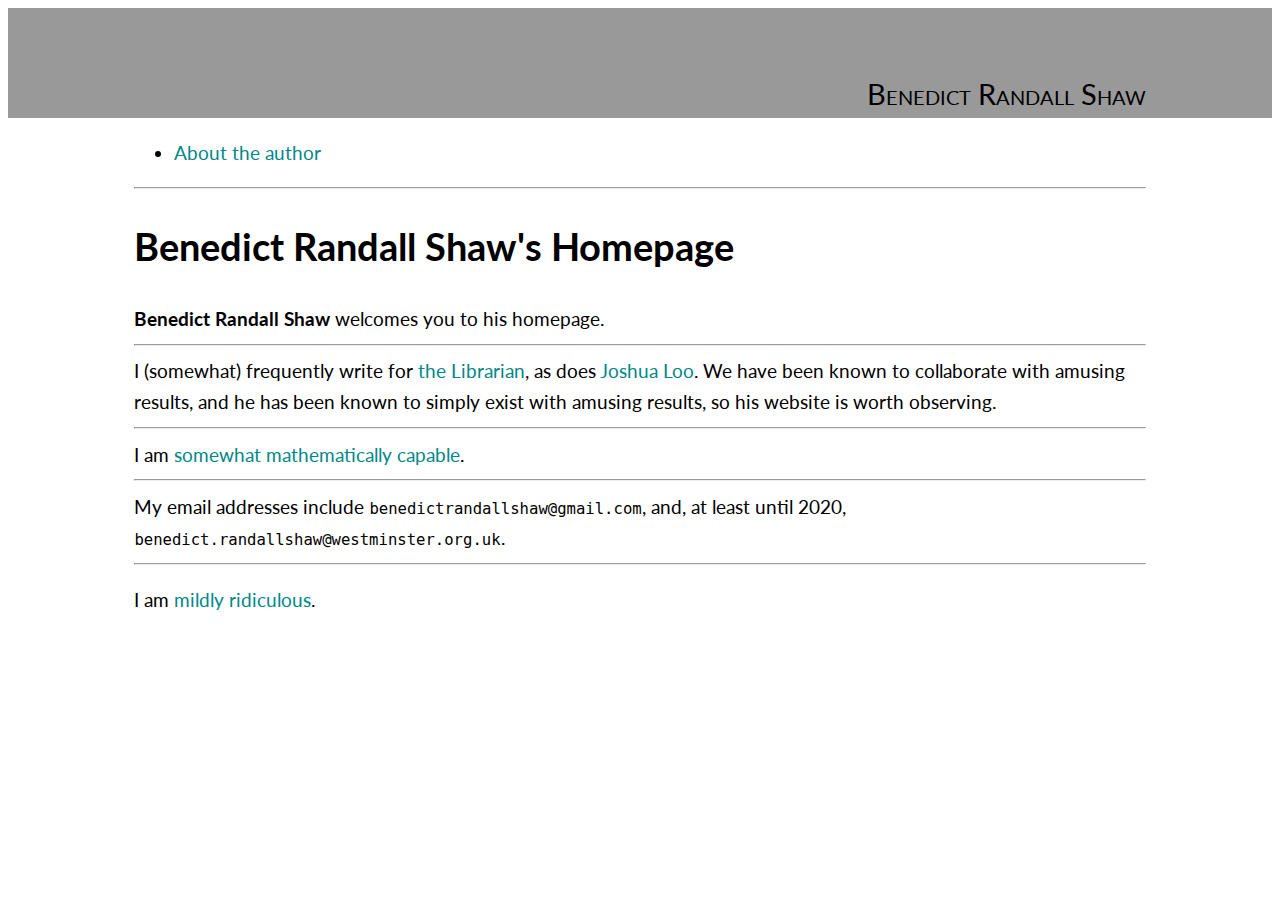
==== web/index.html @ b2c6c581 "Remove W. to prevent Bush comparisons." ====
<!DOCTYPE html>
<html lang="en-GB">

  <head>
    <title>Home</title>
    <meta charset="utf-8">
    <meta name="viewport" content="width=device-width, initial-scale=1">
    <link rel="stylesheet" type="text/css" href="../main.css">
    <base href="./">
  </head>

  <body>
    <div id="topblock">
      <div id="topmatter">
	<header id="logo">
	  Benedict Randall Shaw
	</header>
	
      </div>
    </div>
    <main>
      <div id="webtoc"><ul>
<li><a href=About class="webtoci">About the author</a></li>
</ul>
</div>
<hr>
      <header id="title">
	<h1 class="titletext">Benedict Randall Shaw's Homepage</h1>
      </header>
      <strong>Benedict Randall Shaw</strong> welcomes you to his homepage.
<hr>
I (somewhat) frequently write for <a href="https://librarian.cf">the Librarian</a>, as does <a href="https://Joshua%20Loo">Joshua Loo</a>. We have been known to collaborate with amusing results, and he has been known to simply exist with amusing results, so his website is worth observing.
<hr>
I am <a href="About#Olympiads">somewhat mathematically capable</a>.
<hr>
My email addresses include <code>benedictrandallshaw@gmail.com</code>, and, at least until 2020, <code>benedict.randallshaw@westminster.org.uk</code>.
<hr>
<p>I am <a href="About#Hobbies">mildly ridiculous</a>.</p>

    </main>
  </body>

</html>
---- main.css ----
@import url('https://fonts.googleapis.com/css?family=Lato:400,400i,700,700i,900,900i&subset=latin-ext');

body {
    font: 1.2em/1.62 Lato;
}

#topmatter {
    padding-left: auto;
    padding-right: auto;
    padding-top: 5%;
    display: block;
}

#topmatter, main {
    max-width: 80%;
    margin: auto;
}

#topblock {
    background-color: #999999;
}

#logo {
    font-variant: small-caps;
    text-align: right;
    font-size: 150%;
}

a {
    color: #008888;
    text-decoration: none;
}

nav {
    padding: 0.5ch 2ch;
    background-color: #CCCCCC;
}
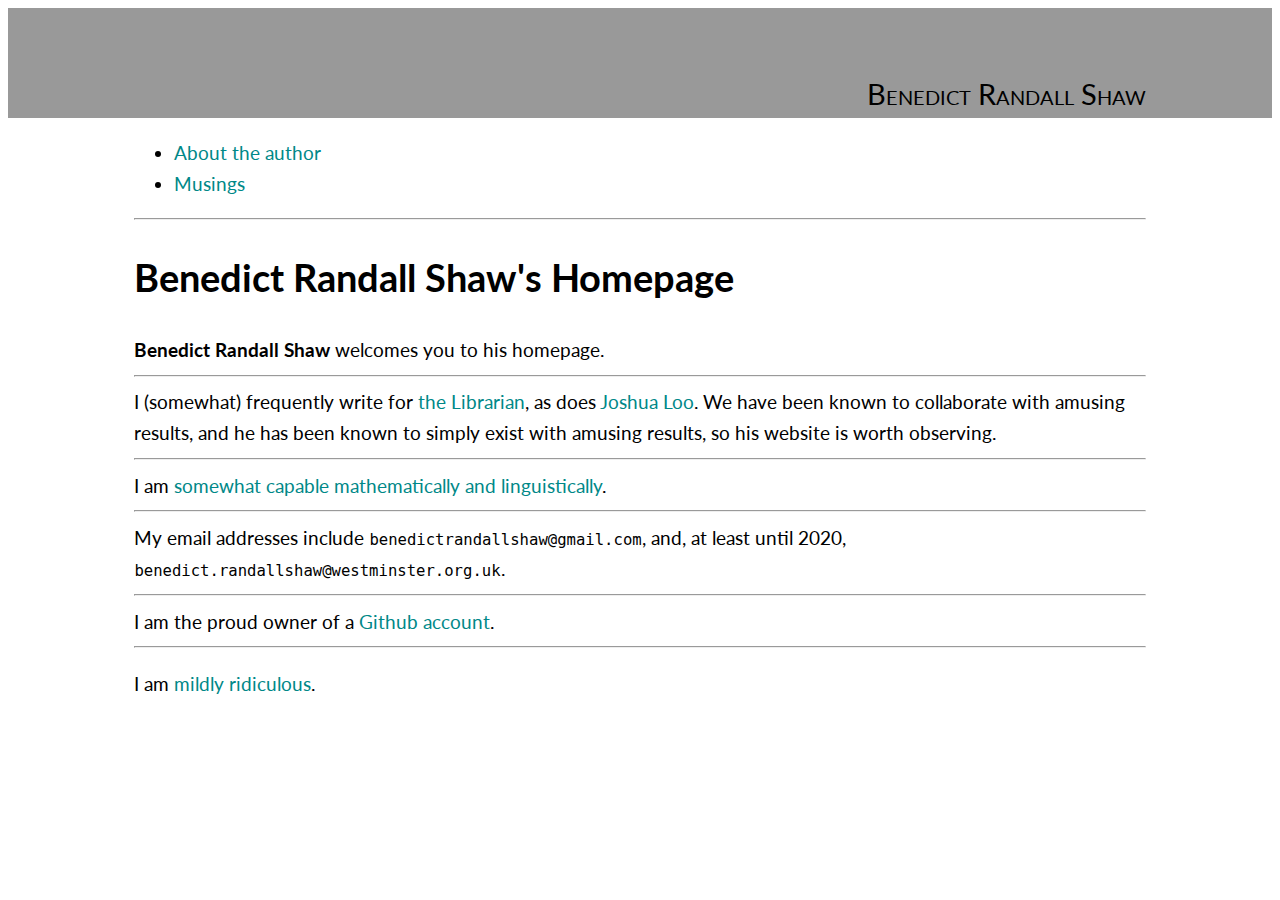
==== commit a77dfe14: "Musing on page bloat" ====
--- a/web/index.html
+++ b/web/index.html
@@ -21,6 +21,7 @@
     <main>
       <div id="webtoc"><ul>
 <li><a href=About class="webtoci">About the author</a></li>
+<li><a href=Musings class="webtoci">Musings</a></li>
 </ul>
 </div>
 <hr>
@@ -29,11 +30,13 @@
       </header>
       <strong>Benedict Randall Shaw</strong> welcomes you to his homepage.
 <hr>
-I (somewhat) frequently write for <a href="https://librarian.cf">the Librarian</a>, as does <a href="https://Joshua%20Loo">Joshua Loo</a>. We have been known to collaborate with amusing results, and he has been known to simply exist with amusing results, so his website is worth observing.
+I (somewhat) frequently write for <a href="https://librarian.cf">the Librarian</a>, as does <a href="https://joshualoo.net">Joshua Loo</a>. We have been known to collaborate with amusing results, and he has been known to simply exist with amusing results, so his website is worth observing.
 <hr>
-I am <a href="About#Olympiads">somewhat mathematically capable</a>.
+I am <a href="About#Olympiads">somewhat capable mathematically and linguistically</a>.
 <hr>
 My email addresses include <code>benedictrandallshaw@gmail.com</code>, and, at least until 2020, <code>benedict.randallshaw@westminster.org.uk</code>.
+<hr>
+I am the proud owner of a <a href="https://github.com/bwrs">Github account</a>.
 <hr>
 <p>I am <a href="About#Hobbies">mildly ridiculous</a>.</p>
 
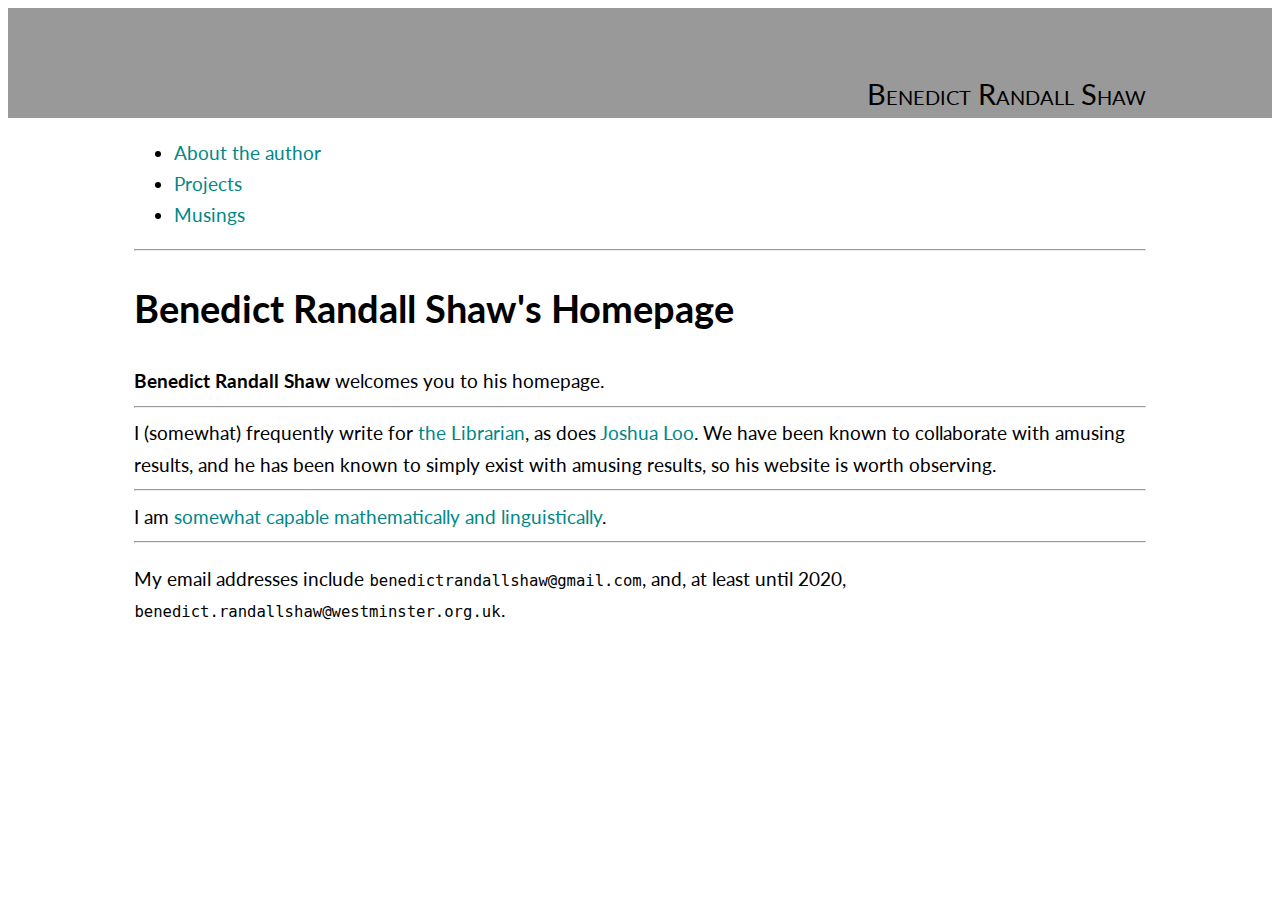
==== commit c2623e2d: "Added rsbw." ====
--- a/web/index.html
+++ b/web/index.html
@@ -21,6 +21,7 @@
     <main>
       <div id="webtoc"><ul>
 <li><a href=About class="webtoci">About the author</a></li>
+<li><a href=Projects class="webtoci">Projects</a></li>
 <li><a href=Musings class="webtoci">Musings</a></li>
 </ul>
 </div>
@@ -34,11 +35,7 @@
 <hr>
 I am <a href="About#Olympiads">somewhat capable mathematically and linguistically</a>.
 <hr>
-My email addresses include <code>benedictrandallshaw@gmail.com</code>, and, at least until 2020, <code>benedict.randallshaw@westminster.org.uk</code>.
-<hr>
-I am the proud owner of a <a href="https://github.com/bwrs">Github account</a>.
-<hr>
-<p>I am <a href="About#Hobbies">mildly ridiculous</a>.</p>
+<p>My email addresses include <code>benedictrandallshaw@gmail.com</code>, and, at least until 2020, <code>benedict.randallshaw@westminster.org.uk</code>.</p>
 
     </main>
   </body>
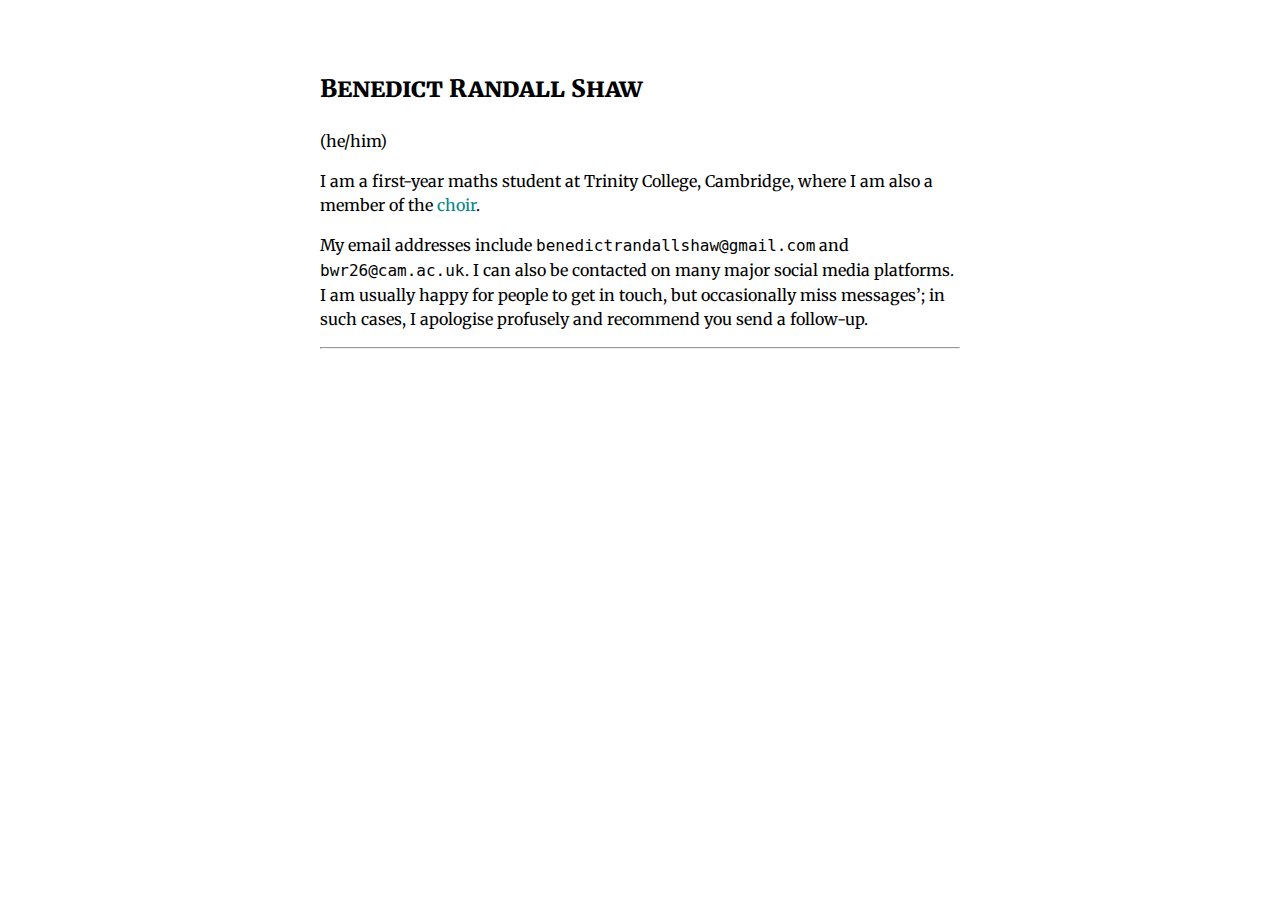
==== commit c6c29f9e: "Prune into a sensible website" ====
--- a/web/index.html
+++ b/web/index.html
@@ -17,25 +17,16 @@
 	</header>
 	
       </div>
-    </div>
     <main>
-      <div id="webtoc"><ul>
-<li><a href=About class="webtoci">About the author</a></li>
-<li><a href=Projects class="webtoci">Projects</a></li>
-<li><a href=Musings class="webtoci">Musings</a></li>
-</ul>
-</div>
-<hr>
       <header id="title">
-	<h1 class="titletext">Benedict Randall Shaw's Homepage</h1>
+	<h1 class="titletext"></h1>
       </header>
-      <strong>Benedict Randall Shaw</strong> welcomes you to his homepage.
-<hr>
-I (somewhat) frequently write for <a href="https://librarian.cf">the Librarian</a>, as does <a href="https://joshualoo.net">Joshua Loo</a>. We have been known to collaborate with amusing results, and he has been known to simply exist with amusing results, so his website is worth observing.
-<hr>
-I am <a href="About#Olympiads">somewhat capable mathematically and linguistically</a>.
-<hr>
-<p>My email addresses include <code>benedictrandallshaw@gmail.com</code>, and, at least until 2020, <code>benedict.randallshaw@westminster.org.uk</code>.</p>
+      <p>(he/him)</p>
+<p>I am a first-year maths student at Trinity College, Cambridge, where I am also a member of the <a href="http://trinitycollegechoir.com">choir</a>.</p>
+<p>My email addresses include <code>benedictrandallshaw@gmail.com</code> and <code>bwr26@cam.ac.uk</code>. I can also be contacted on many major social media platforms. I am usually happy for people to get in touch, but occasionally miss messages’; in such cases, I apologise profusely and recommend you send a follow-up.</p>
+
+      <hr>
+      
 
     </main>
   </body>
--- a/main.css
+++ b/main.css
@@ -1,7 +1,7 @@
-@import url('https://fonts.googleapis.com/css?family=Lato:400,400i,700,700i,900,900i&subset=latin-ext');
+@import url('https://fonts.googleapis.com/css?family=Merriweather:400,400i,700,700i,900,900i&subset=latin-ext');
 
 body {
-    font: 1.2em/1.62 Lato;
+    font: 400 16px/1.5 Merriweather;
 }
 
 #topmatter {
@@ -12,17 +12,14 @@
 }
 
 #topmatter, main {
-    max-width: 80%;
+    max-width: 40em;
     margin: auto;
 }
 
-#topblock {
-    background-color: #999999;
-}
-
 #logo {
+    font: 900 16px/1.5 Merriweather;
     font-variant: small-caps;
-    text-align: right;
+    text-align: left;
     font-size: 150%;
 }
 
@@ -32,6 +29,6 @@
 }
 
 nav {
-    padding: 0.5ch 2ch;
-    background-color: #CCCCCC;
+    font: 700 16px/1.5 Merriweather;
+    padding: 1ch 0ch;
 }
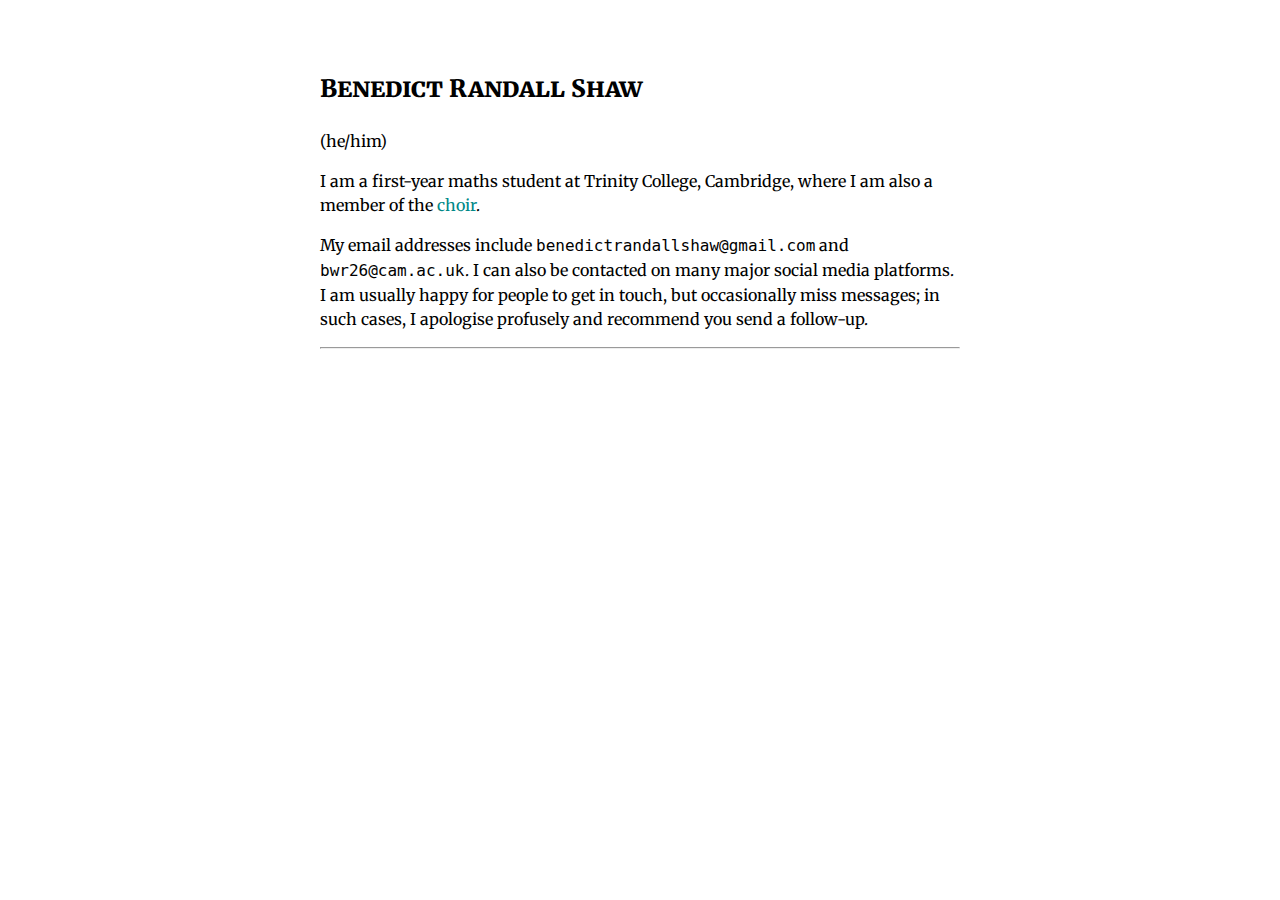
==== commit cc190709: "Fix typo" ====
--- a/web/index.html
+++ b/web/index.html
@@ -23,7 +23,7 @@
       </header>
       <p>(he/him)</p>
 <p>I am a first-year maths student at Trinity College, Cambridge, where I am also a member of the <a href="http://trinitycollegechoir.com">choir</a>.</p>
-<p>My email addresses include <code>benedictrandallshaw@gmail.com</code> and <code>bwr26@cam.ac.uk</code>. I can also be contacted on many major social media platforms. I am usually happy for people to get in touch, but occasionally miss messages’; in such cases, I apologise profusely and recommend you send a follow-up.</p>
+<p>My email addresses include <code>benedictrandallshaw@gmail.com</code> and <code>bwr26@cam.ac.uk</code>. I can also be contacted on many major social media platforms. I am usually happy for people to get in touch, but occasionally miss messages; in such cases, I apologise profusely and recommend you send a follow-up.</p>
 
       <hr>
       
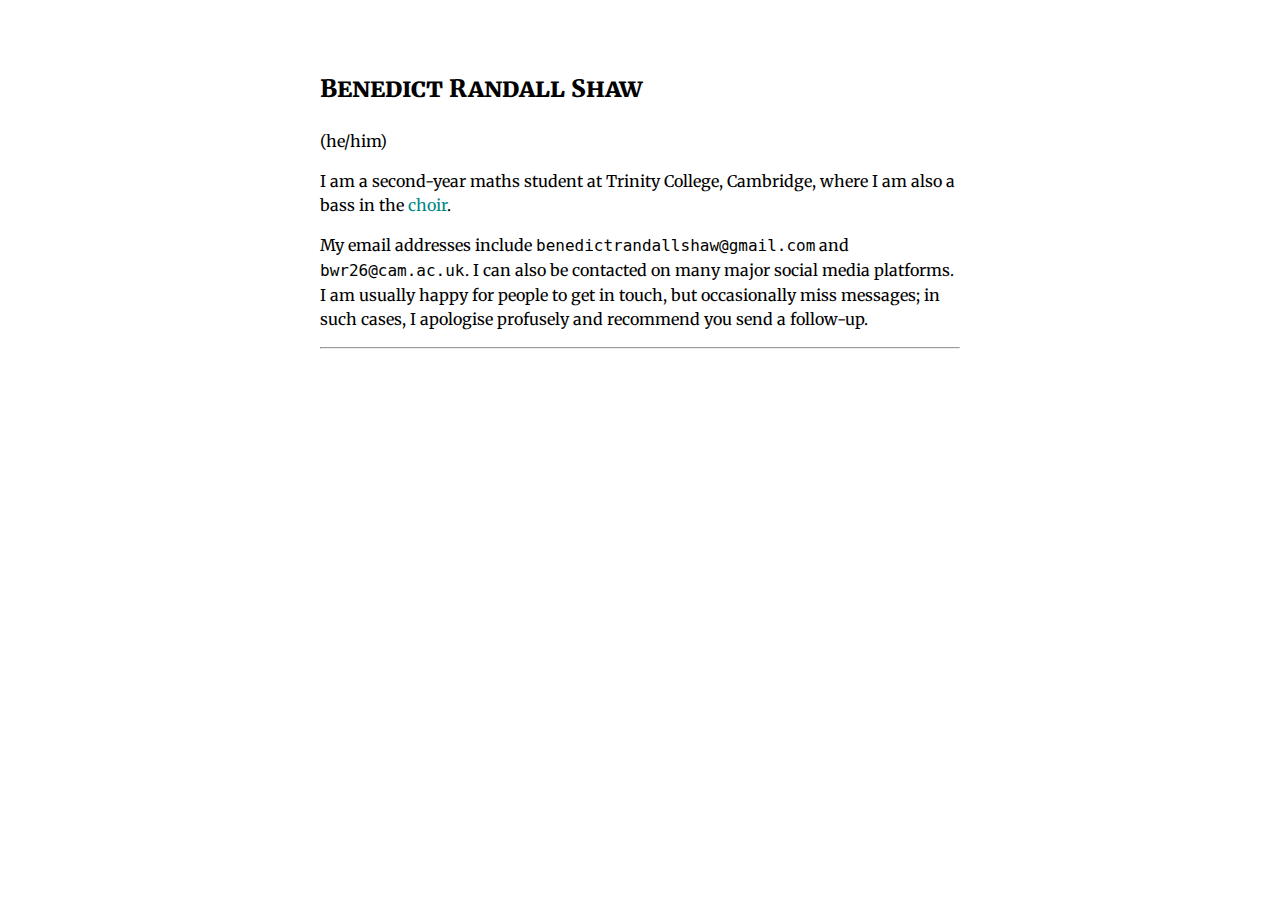
==== commit 8447c75c: "Updated to indicate second-year status and voice part" ====
--- a/web/index.html
+++ b/web/index.html
@@ -22,7 +22,7 @@
 	<h1 class="titletext"></h1>
       </header>
       <p>(he/him)</p>
-<p>I am a first-year maths student at Trinity College, Cambridge, where I am also a member of the <a href="http://trinitycollegechoir.com">choir</a>.</p>
+<p>I am a second-year maths student at Trinity College, Cambridge, where I am also a bass in the <a href="http://trinitycollegechoir.com">choir</a>.</p>
 <p>My email addresses include <code>benedictrandallshaw@gmail.com</code> and <code>bwr26@cam.ac.uk</code>. I can also be contacted on many major social media platforms. I am usually happy for people to get in touch, but occasionally miss messages; in such cases, I apologise profusely and recommend you send a follow-up.</p>
 
       <hr>
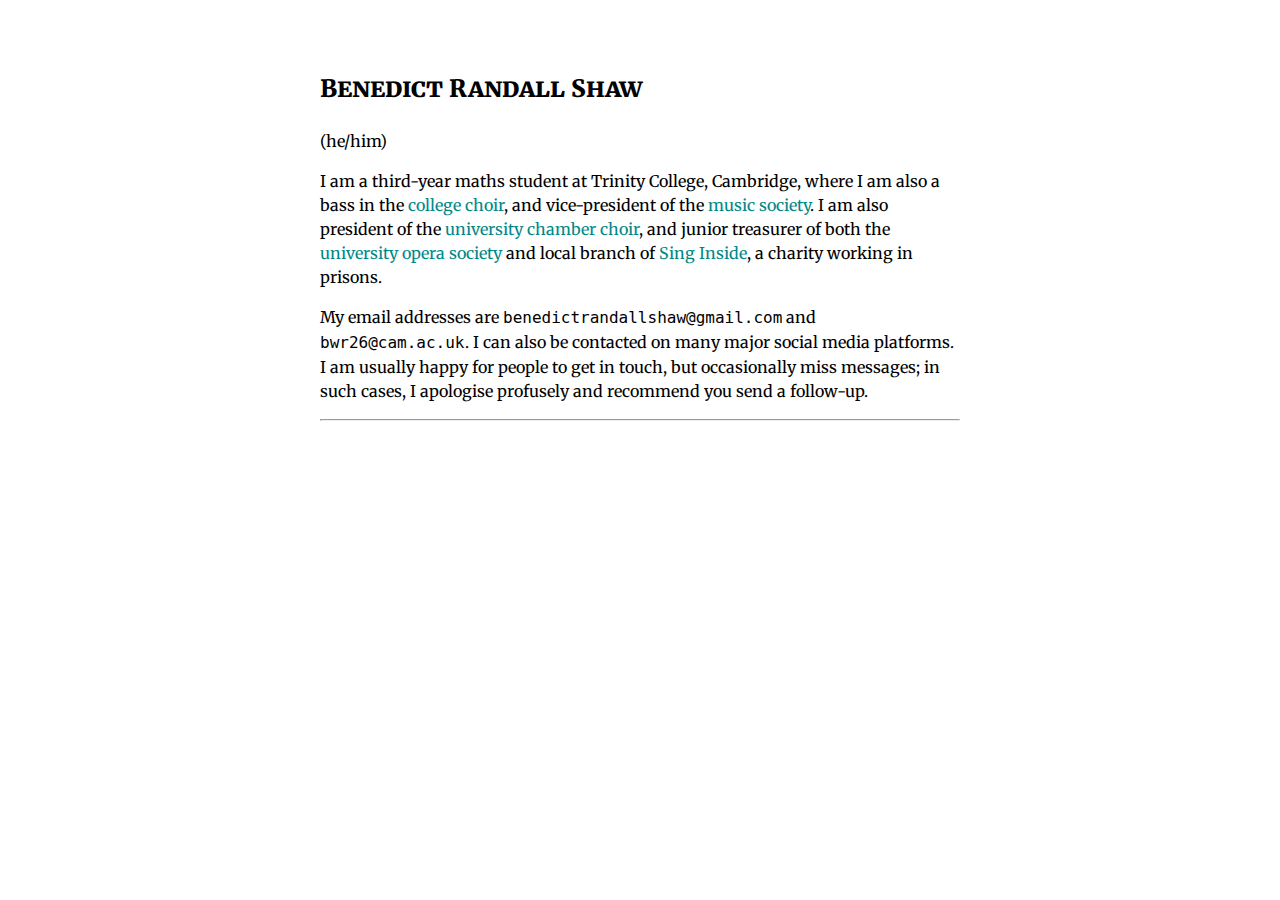
==== commit 7c0d8595: "updated to third-year and added committee roles" ====
--- a/web/index.html
+++ b/web/index.html
@@ -22,8 +22,8 @@
 	<h1 class="titletext"></h1>
       </header>
       <p>(he/him)</p>
-<p>I am a second-year maths student at Trinity College, Cambridge, where I am also a bass in the <a href="http://trinitycollegechoir.com">choir</a>.</p>
-<p>My email addresses include <code>benedictrandallshaw@gmail.com</code> and <code>bwr26@cam.ac.uk</code>. I can also be contacted on many major social media platforms. I am usually happy for people to get in touch, but occasionally miss messages; in such cases, I apologise profusely and recommend you send a follow-up.</p>
+<p>I am a third-year maths student at Trinity College, Cambridge, where I am also a bass in the <a href="http://trinitycollegechoir.com">college choir</a>, and vice-president of the <a href="https://www.tcms.org.uk">music society</a>. I am also president of the <a href="https://www.cmp.cam.ac.uk/cambridge-university-chamber-choir">university chamber choir</a>, and junior treasurer of both the <a href="http://www.cuos.co.uk">university opera society</a> and local branch of <a href="https://www.singinside.org">Sing Inside</a>, a charity working in prisons.</p>
+<p>My email addresses are <code>benedictrandallshaw@gmail.com</code> and <code>bwr26@cam.ac.uk</code>. I can also be contacted on many major social media platforms. I am usually happy for people to get in touch, but occasionally miss messages; in such cases, I apologise profusely and recommend you send a follow-up.</p>
 
       <hr>
       
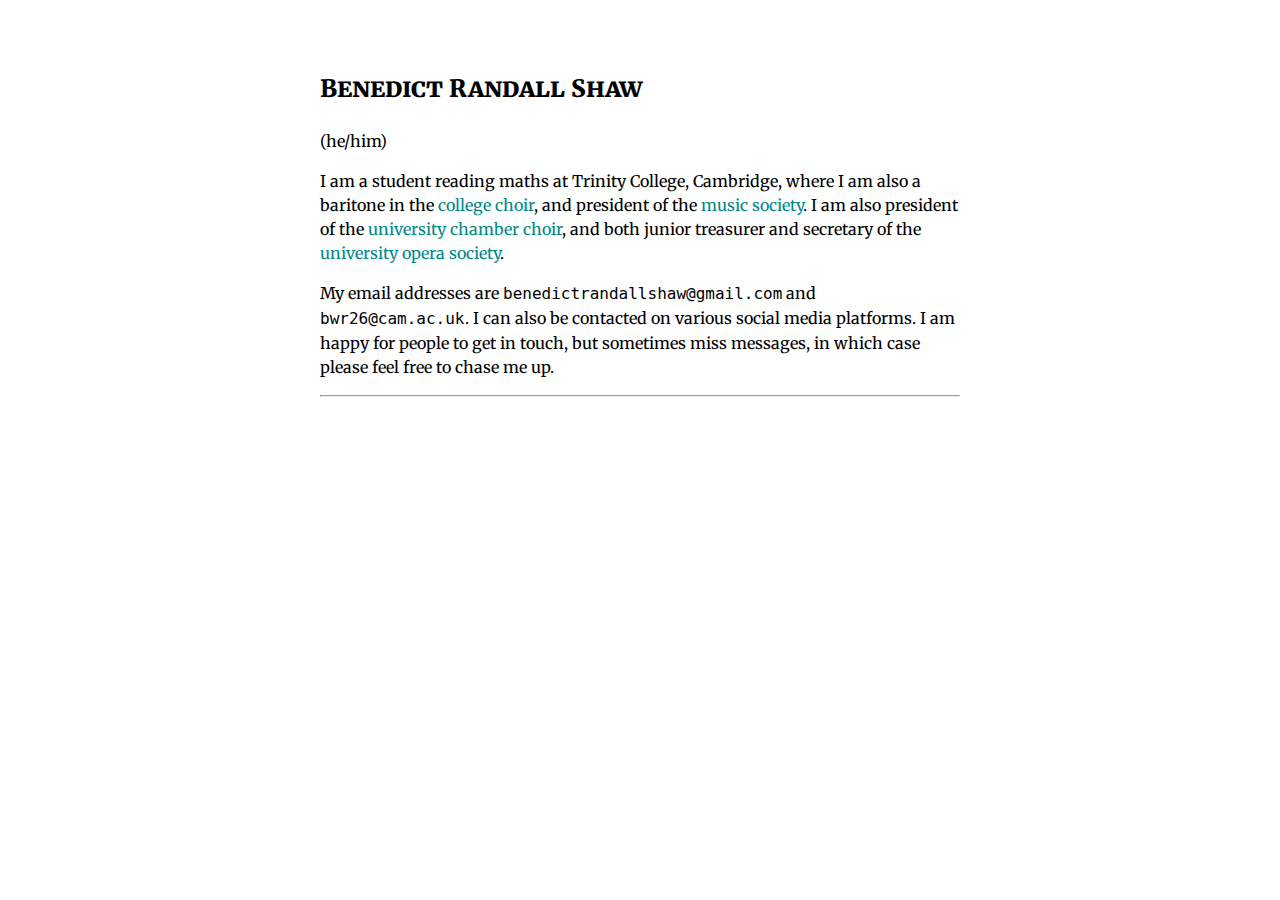
==== commit 106d0d1c: "add TCMS president" ====
--- a/web/index.html
+++ b/web/index.html
@@ -22,8 +22,8 @@
 	<h1 class="titletext"></h1>
       </header>
       <p>(he/him)</p>
-<p>I am a third-year maths student at Trinity College, Cambridge, where I am also a bass in the <a href="http://trinitycollegechoir.com">college choir</a>, and vice-president of the <a href="https://www.tcms.org.uk">music society</a>. I am also president of the <a href="https://www.cmp.cam.ac.uk/cambridge-university-chamber-choir">university chamber choir</a>, and junior treasurer of both the <a href="http://www.cuos.co.uk">university opera society</a> and local branch of <a href="https://www.singinside.org">Sing Inside</a>, a charity working in prisons.</p>
-<p>My email addresses are <code>benedictrandallshaw@gmail.com</code> and <code>bwr26@cam.ac.uk</code>. I can also be contacted on many major social media platforms. I am usually happy for people to get in touch, but occasionally miss messages; in such cases, I apologise profusely and recommend you send a follow-up.</p>
+<p>I am a student reading maths at Trinity College, Cambridge, where I am also a baritone in the <a href="http://trinitycollegechoir.com">college choir</a>, and president of the <a href="https://www.tcms.org.uk">music society</a>. I am also president of the <a href="https://www.cmp.cam.ac.uk/cambridge-university-chamber-choir">university chamber choir</a>, and both junior treasurer and secretary of the <a href="http://www.cuos.co.uk">university opera society</a>.</p>
+<p>My email addresses are <code>benedictrandallshaw@gmail.com</code> and <code>bwr26@cam.ac.uk</code>. I can also be contacted on various social media platforms. I am happy for people to get in touch, but sometimes miss messages, in which case please feel free to chase me up.</p>
 
       <hr>
       
